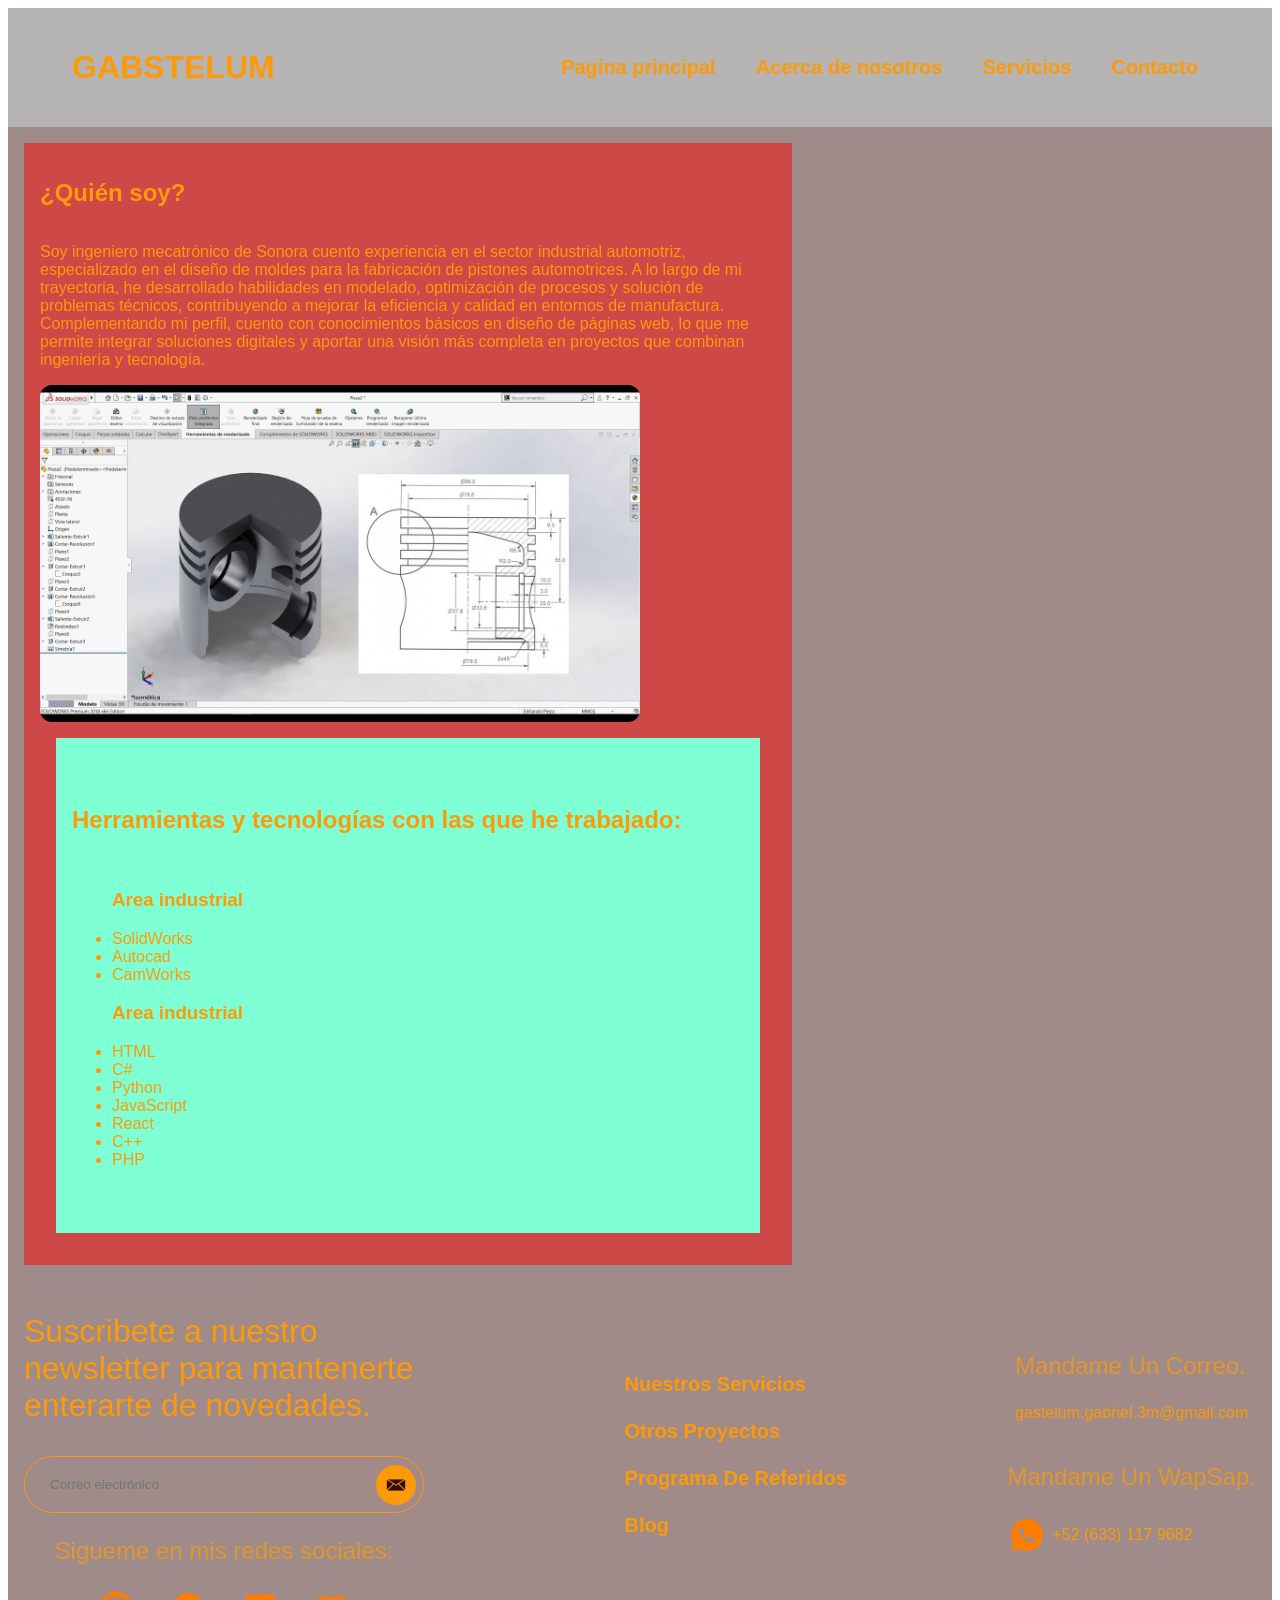
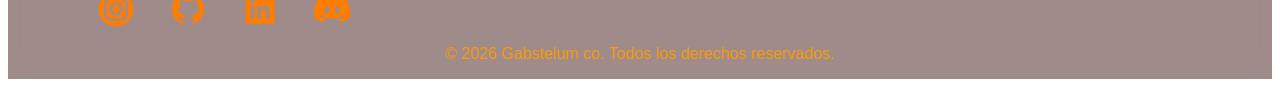
==== about.html @ c490f454 "feat: anexo de pagina de about us y servicios." ====
<!DOCTYPE html>
<html lang="en">

<head>
    <meta charset="UTF-8">
    <meta name="viewport" content="width=device-width, initial-scale=1.0">
    <title>Acerca de Nosotros</title>
    <link rel="stylesheet" href="css/secondstylesheet.css" />
    <link rel="stylesheet" href="https://cdn.jsdelivr.net/npm/swiper@10/swiper-bundle.min.css" />
    <link rel="icon" href="assets/IMG/logo.png" type="image/png">
</head>

<body>
    <header>
        <nav class="navigation">
            <div class="container">
                <a href="second-page.html" class="logo">GABSTELUM</a>
                <button onclick="
                        let contenedor = this.parentElement.querySelector('.link-container');
                        contenedor.classList.toggle('show');
                        document.querySelector('.blur-overlay').classList.toggle('show');
                        contenedor.style.display='flex'
                        " class="menu-toggle">
                    <input type="checkbox" id="toggle-blur" class="hidden-checkbox">
                    <span class="spanBar"></span>
                    <span class="spanBar"></span>
                    <span class="spanBar"></span>
                </button>
                <div class="link-container" id="menuContainer">
                    <ul class="navLinks">
                        <li><a href="index.html" target="_blank" rel="noopener noreferrer">Pagina principal</a></li>
                        <li><a href="about.html" target="_blank" rel="noopener noreferrer">Acerca de nosotros</a></li>
                        <li><a href="services.html" target="_blank" rel="noopener noreferrer">Servicios</a></li>
                        <li><a href="https://www.linkedin.com/in/gabriel-isaac-gastelum-miramontes-a968872b0/"
                                target="_blank" rel="noopener noreferrer">Contacto</a>
                        </li>
                    </ul>
                </div>
            </div>
        </nav>
    </header>

    <div class="subpages-container">
        <div class="subcontainer-1">
            <div class="subcontainer-2">
                <h2>¿Quién soy?</h2>
                <p>Soy ingeniero mecatrónico de Sonora cuento experiencia en el sector industrial automotriz,
                    especializado en el diseño de
                    moldes para la fabricación de pistones automotrices. A lo largo de mi trayectoria, he desarrollado
                    habilidades en modelado, optimización de procesos y solución de problemas técnicos, contribuyendo a
                    mejorar la eficiencia y calidad en entornos de manufactura. Complementando mi perfil, cuento con
                    conocimientos básicos en diseño de páginas web, lo que me permite integrar soluciones digitales y
                    aportar una visión más completa en proyectos que combinan ingeniería y tecnología.</p>
                <img src="assets/IMG/solid.jpg" alt="imagen demostrativa de solidworks">

                <div class="subcontainer-3">
                    <p>
                    <H2>Herramientas y tecnologías con las que he trabajado:</H2>
                    <ul>
                        <h3>Area industrial</h3>
                        <li>SolidWorks</li>
                        <li>Autocad</li>
                        <li>CamWorks</li>
                        <h3>Area industrial</h3>
                        <li>HTML</li>
                        <li>C#</li>
                        <li>Python</li>
                        <li>JavaScript</li>
                        <li>React</li>
                        <li>C++</li>
                        <li>PHP</li>
                    </ul>
                    </p>
                </div>
            </div>
        </div>

        <footer>
            <div class="footer-master">
                <div class="footer-container">
                    <div class="footer-subcontainer">
                        <p class="footer-title">Suscribete a nuestro newsletter para mantenerte enterarte de novedades.
                        </p>
                        <div class="input-container">
                            <input type="email" placeholder="Correo electrónico">
                            <button class="send-button">
                                <img src="./assets/IMG/envelopeico.webp" alt="Enviar">
                            </button>
                        </div>
                        <p class="bottom-text">Sigueme en mis redes sociales:</p>
                        <div class="socials-container">
                            <a href="https://instagram.com/gabstelum" target="_blank" rel="noopener noreferrer"
                                class="socials-button">
                                <img src="./assets/IMG/ig.png" alt="Instagram">
                            </a><a href="https://github.com/gabofencio" target="_blank" rel="noopener noreferrer"
                                class="socials-button">
                                <img src="./assets/IMG/github.png" alt="GitHub">
                            </a></a><a href="https://www.linkedin.com/in/gabriel-isaac-gastelum-miramontes-a968872b0/"
                                target="_blank" rel="noopener noreferrer" class="socials-button">
                                <img src="./assets/IMG/linkedin.png" alt="LinkedIn">
                            </a>
                            <a href="https://discord.gg/2H4VX6vQ" target="_blank" rel="noopener noreferrer"
                                class="socials-button">
                                <img src="./assets/IMG/discord-logo.png" alt="Discord">
                            </a>
                        </div>
                    </div>
                    <div class="footer-subcontainer">
                        <ul class="navLinks">
                            <li><a href="services.html" target="_blank" rel="noopener noreferrer">Nuestros Servicios</a>
                            </li>
                            <li><a href="https://gabofencio.github.io/proyecto-final-3-web-A-modulo-1/" target="_blank"
                                    rel="noopener noreferrer">Otros
                                    Proyectos</a></li>
                            <li><a href="https://edu.devf.la/en/campus/home" target="_blank"
                                    rel="noopener noreferrer">Programa De Referidos</a></li>
                            <li><a href="#4" target="_blank" rel="noopener noreferrer">Blog</a></li>
                        </ul>
                    </div>
                    <div class="footer-subcontainer">
                        <div class="contact-container">
                            <p class="bottom-text">Mandame Un Correo.</p>
                            <a href="mailto:gastelum.gabriel.3m@gmail.com?subject=Hola&body=Quiero%20más%20información"
                                class="footer-data" target="_blank"
                                rel="noopener noreferrer">gastelum.gabriel.3m@gmail.com</a>
                        </div>
                        <span></span>
                        <div class="contact-container">
                            <p class="bottom-text">Mandame Un WapSap.</p>
                            <div class="waxap-social footer-data">
                                <img src="./assets/IMG/whatsapp.png" alt="WhatsApp" class="" id="waxap">
                                <a href="https://wa.me/526331179682?text=Hola%20quiero%20info" target="_blank"
                                    rel="noopener noreferrer">
                                    +52 (633) 117 9682</a>
                            </div>
                        </div>
                    </div>
                </div>
                <p class="copyright">© 2026 <a href="https://github.com/gabofencio" target="_blank"
                        rel="noopener noreferrer">Gabstelum co.</a> Todos los derechos
                    reservados.</p>
            </div>
        </footer>

</body>

</html>
---- css/secondstylesheet.css ----
:root {
    --primary-color: rgb(252, 154, 9);
    --secondary-color: rgb(49, 5, 0);
    --blurry-bg: rgba(49, 5, 0, 0.463);

}

html {
    font-family: 'Segoe UI', Tahoma, Geneva, Verdana, sans-serif;
    font-family: Verdana, Geneva, Tahoma, sans-serif;
    font-family: 'Trebuchet MS', 'Lucida Sans Unicode', 'Lucida Grande', 'Lucida Sans', Arial, sans-serif;
    scroll-behavior: smooth;

}

header {
    width: 100%;
}

body {
    background-image: url(https://w.wallhaven.cc/full/n6/wallhaven-n683ql.jpg);
    background-size: cover;
    background-repeat: no-repeat;
    overflow-x: hidden;

}


*,
*::before,
*::after {
    box-sizing: border-box;
}

header {
    position: sticky;
    z-index: 1000;
    top: 0;
}

a,
a:visited,
a:active {
    color: var(--primary-color);
    text-decoration: none;
}

.navigation {
    display: flex;
    flex-direction: row;
    justify-content: center;
    align-items: center;
    padding: 2rem;
    width: 100%;
    background: rgba(10, 7, 1, 0.301);
    backdrop-filter: blur(40px);

}

.container {
    display: flex;
    align-items: center;
    justify-content: space-between;
    width: 100%;
    padding: 0 2rem;
}

.link-container {
    display: flex;
    flex-direction: row;
    justify-content: center;
    margin-left: auto;
}

.logo {
    font-size: 2rem;
    font-weight: bold;
    text-decoration: none;
    color: var(--primary-color) !important;
    cursor: pointer;
}

.container .navLinks {
    display: flex;
    flex-direction: row;
    justify-content: flex-end;
    gap: 1.25rem;
    list-style: none;
}

.container .navLinks li a {
    color: var(--primary-color);
    text-decoration: none;
    font-size: 1.25rem;
    font-weight: bold;
    padding: 3px 10px;
    border-radius: 10px;
    white-space: nowrap;
    border: 3px transparent;
    transition: all 500ms ease;
}

.container .navLinks li a:hover {
    background: transparent;
    background-color: rgba(49, 5, 0, 0.596);
    border-radius: 30px;
    transition: all 500ms ease-in-out;
}

.menu-toggle {
    background: transparent;
    padding: 1rem;
    cursor: pointer;
    border: none;
    display: none;
    transition: transform 1000ms ease-in-out;
    transform: rotate3d(0, 0, 0, 180deg);
}

.menu-toggle:hover {
    transform: rotate3d(1, 0, 0, 180deg);
}

.menu-toggle:hover .spanBar {
    background-color: var(--secondary-color);
}

.spanBar {
    display: block;
    width: 2rem;
    height: 5px;
    margin: 5px auto;
    background: var(--primary-color);
    transition: all 500ms ease-in-out;
}

.hidden-checkbox {
    display: none;
}

.menu-overlay-blur {
    position: fixed;
    inset: 0;
    background: rgba(10, 7, 1, 0.301);
    backdrop-filter: blur(20px);
    opacity: 0;
    pointer-events: none;
    transition: all 300ms ease-in-out;
    z-index: 900;
}


.goto {
    width: clamp(2rem, 4vw, 5rem);
    height: 40px;
    width: 40px;
    position: fixed;
    bottom: 1%;
    right: 1%;
    transition: all 500ms ease-in-out;

}

.goto:hover {
    animation: bounce 3s infinite;
    transition: all 500ms ease-in-out;
}

@keyframes bounce {

    0%,
    20%,
    50%,
    80%,
    100% {
        transform: translateY(0);

    }

    40% {
        transform: translateY(-3px);
    }

    60% {
        transform: translateY(-5px);
    }
}


/* migracion de photocards */


img {
    -webkit-user-drag: none;
    -moz-user-select: none;
    -ms-user-select: none;
    user-select: none;
}

.header-div {
    text-align: center;
    color: var(--primary-color);
}


.photocard {
    display: flex;
    flex-direction: column;
    justify-content: space-between;
    width: 280px;
    height: 600px;
    position: relative;
    text-align: center;
    box-shadow: 2px 0 10px rgba(0, 0, 0, 0.658);
    border-radius: 12px 0;
    overflow: hidden;
}

.photocard h3 {
    font-weight: bold;
}

.photocard p {
    font-size: medium;
    max-width: 100%;
    word-break: break-word;
}

.design {
    max-height: 500px;
    overflow-y: auto;
    scrollbar-width: none;
    opacity: 1;
    transition: all 1000ms ease-in-out;
    margin-bottom: 1rem;

}

.hidden-div {
    max-height: 0;
    opacity: 0;
}

.photocard img {
    width: 100%;
    height: 180px;
    object-fit: contain;
}

.photocard img:hover {
    opacity: .85;
}

.photocard .buttonShowcase {
    display: block;
    position: relative;
    bottom: .5rem;
    left: 50%;
    transform: translateX(-50%);
    transform-origin: center;
    transition: all 500ms ease-in-out;
}

.framed-picture {
    transition: 1000ms ease-out;
}

.framed-picture:hover {
    transition: 1000ms ease-out;
    max-width: .75;
}

#kurapika {
    color: rgb(4, 0, 248);
    background-color: rgba(255, 196, 1, 0.801);
}

#pKura {
    background-color: rgb(250, 230, 5);
    transition: 1000ms ease-out;
}

#pKura:hover {
    background-color: rgba(111, 96, 245, 0.664);
    transition: 1000ms ease-out;
}

#kurapika .buttonShowcase {
    background-color: rgb(4, 0, 248);
    border-color: rgba(111, 96, 245, 0.664);
    color: rgb(250, 230, 5);

}


#gon {
    background-color: rgba(2, 83, 42, 0.795);
    color: rgb(5, 255, 5);
}

#pGon {
    background-color: rgba(0, 43, 0, 0.904);
    transition: 1000ms ease-out;
}

#pGon:hover {
    background-color: rgba(12, 136, 0, 0.849);
    transition: 1000ms ease-out;
}

#gon .buttonShowcase {
    background-color: rgba(12, 136, 0, 0.849);
    border-color: rgb(5, 255, 5);
    color: rgb(5, 248, 126);
}

#killua {
    color: rgb(155, 252, 255);
    background-color: rgba(15, 0, 99, 0.74);
}

#pKillua {
    background-color: rgba(14, 25, 31, 0.582);
    transition: 1000ms ease-out;
}

#pKillua:hover {
    background-color: rgba(9, 206, 255, 0.822);
    transition: 1000ms ease-out;
}

#killua .buttonShowcase {
    background-color: rgba(9, 206, 255, 0.822);
    border-color: rgb(155, 252, 255);
    color: rgba(15, 0, 99, 0.911);
}

#leorio {
    color: rgb(78, 221, 209);
    background-color: rgba(1, 92, 134, 0.753);
}

#pLeorio {
    background-color: rgba(46, 120, 160, 0.582);
    transition: 1000ms ease-out;

}

#pLeorio:hover {
    background-color: rgba(19, 66, 31, 0.822);
    transition: 1000ms ease-out;
}

#leorio .buttonShowcase {
    background-color: rgba(19, 66, 31, 0.822);
    border-color: rgba(46, 120, 160, 0.582);
    color: rgb(78, 221, 209);
}

.photoShape {
    border-radius: 50% 50% 50% 50% / 60% 60% 40% 40%;
}

.buttonShowcase {
    display: block;
    border-width: 2px;
    text-align: center;
    border-radius: 1rem;
    margin: 1rem 0;
    transition: 500ms ease-out;
    border-color: rgb(255, 0, 0);
}

.buttonShowcase:hover {
    transform: translateX(-50%) scale(1.1);
    transform-origin: center;
}

/* CookiesStart */
.overlay {
    position: fixed;
    background: rgba(255, 124, 1, 0.171);
    z-index: 1000;
    inset: 0;
}


.overlay.active {
    display: block;
}

.cookies {
    display: flex;
    flex-direction: column;
    justify-content: center;
    align-items: center;
    text-align: center;
    position: fixed;
    bottom: 5px;
    left: 50%;
    height: auto;
    width: 100vw;
    transform: translate(-50%, 0%);
    background-color: rgba(105, 70, 5, 0.74);
    color: rgb(248, 187, 108);
    padding: 1rem;
    z-index: 1000;
    border-radius: 10px;
    box-shadow: 0 0 15px rgba(0, 0, 0, 0.5);
    overflow: hidden;
}

.cookies-button-container {
    display: flex;
    flex-direction: row;
    justify-content: center;
    align-items: center;

}

.cookies-button {
    background-color: var(--primary-color);
    color: var(--secondary-color);
    margin: 0 1rem 0 1rem;
    width: 100px;
    height: 50px;
    border: none;
    border-radius: 15px;
    cursor: pointer;
    transition: all 500ms ease-in-out;
    box-shadow: 0 0 15px rgba(0, 0, 0, 0.5);
}

.cookies-button:hover {
    color: var(--primary-color);
    background-color: var(--secondary-color);
    transform: scale(1.1);
    box-shadow: 0 0 10px rgba(255, 217, 0, 0.5);
}

.cookies a {
    text-decoration: none;
    color: rgb(248, 187, 108);
    margin-top: 1rem;
    transition: 300ms ease-in-out;
}

.cookies a:hover {
    transform: scale(1.2);
}

#cookiesConfig {
    position: relative;
    overflow: hidden;
    transition: all 500ms ease-in-out
}

.cookies-content {
    display: flex;
    max-height: 0;
    overflow: hidden;
    opacity: 0;
    border: none;
    border-radius: 15px;
    transition: all 500ms ease-in-out;
    background-color: rgba(99, 61, 5, 0.900);
}

.cookies-content:not(.collapsed) {
    display: flex;
    justify-content: space-between;
    max-height: 700px;
    opacity: 1;
    border: 1px solid rgb(255, 153, 0);
    margin: 0 0 1rem 0;
    box-shadow: 0 0 10px rgba(252, 154, 9, 0.5);
    padding: 0 5px 1rem 5px;
}

.toggle-cookies {
    display: flex;
    flex-direction: column;
    margin-left: 1rem;
    justify-content: flex-end;
    text-align: center;
    justify-content: center;
}

.switch {
    display: inline-block;
    width: 50px;
    height: 25px;
    background: var(--secondary-color);
    border-radius: 25px;
    position: relative;
    cursor: pointer;
    transition: all 500ms ease-in-out;
}

.switch input {
    display: none;
}

.slider {
    position: absolute;
    top: 2px;
    left: 2px;
    width: 20px;
    height: 20px;
    background: rgb(143, 87, 4);
    border-radius: 50%;
    transition: all 500ms ease-in-out;
}

/* activo */
.switch input:checked+.slider {
    left: 28px;
    background: var(--primary-color);
}

/* cookiesend */


/* footer */
.footer-master {
    display: flex;
    flex-direction: column;
    width: 100%;
    background: transparent;
    backdrop-filter: blur(10px);
    color: var(--primary-color);
}

.copyright {
    text-align: center;
    margin-top: 1rem;
}

.footer-container {
    display: flex;
    flex-direction: row;
    align-items: center;
    justify-content: space-between;
}

.footer-container a {
    text-decoration: none;
}

.footer-subcontainer {
    display: flex;
    flex-direction: column;
    margin: 0 1rem 0 1rem;
    justify-content: center;
    align-items: center;
}

/* footer navigation */

.footer-subcontainer .navLinks {
    display: flex;
    flex-direction: column;
    justify-content: flex-end;
    gap: 1.5rem;
    list-style: none;
}

.footer-subcontainer .navLinks li a {
    color: var(--primary-color);
    text-decoration: none;
    font-size: 1.25rem;
    font-weight: bold;
    padding: 3px 10px;
    border-radius: 10px;
    white-space: nowrap;
    transition: all 500ms ease;
}

.footer-subcontainer .navLinks li a:hover {
    color: var(--secondary-color);
    background-color: var(--primary-color);
    border: none;
}

.footer-subcontainer .navLinks li,
.container .navLinks li,
.cookies-button {
    transform: rotate3d(0, 0, 0, 0);
    transition: all 500ms ease;
}

.footer-subcontainer .navLinks li:hover,
.container .navLinks li:hover,
.cookies-button:hover {
    transform: rotate3d(1, 0, 0, 360deg);
}

/* Input de newsletter*/

.input-container {
    position: relative;
    width: 400px;
}

.input-container input {
    width: 100%;
    padding: 20px 50px 20px 25px;
    border-radius: 50px;
    border: 1px solid var(--primary-color);
    color: var(--primary-color);
    background: transparent;
    backdrop-filter: blur(20px);
}

.input-container input:focus,
.send-button:hover,
.footer-subcontainer .navLinks li a:hover,
.container .navLinks li a:hover {
    outline: none;
    box-shadow: 0 0 10px rgba(252, 154, 9, 0.5);

}

.send-button {
    display: flex;
    align-items: center;
    justify-content: center;
    position: absolute;
    right: 8px;
    top: 50%;
    transform: translateY(-50%);
    width: 40px;
    height: 40px;
    border-radius: 50%;
    border: none;
    background-color: var(--primary-color);
    cursor: pointer;
    transition: all 500ms ease-in-out;
}

.send-button:hover {
    background-color: var(--secondary-color);
    transform: translateY(-50%) scale(1.1);
    transition: all 500ms ease-in-out;
}

.send-button:hover img {
    filter: brightness(1) contrast(1);
}

.send-button img {
    width: 20px;
    height: 20px;
    transition: all 500ms ease-in-out;
    filter: brightness(0.3) contrast(1.5);
}

.contact-container {
    padding-bottom: 1rem;
    border-bottom: 1px solid rgba(252, 155, 9, 0.125);
}

.footer-title {
    font-weight: 500;
    color: var(--primary-color);
    font-size: 2rem;
    width: 400px;
}

.bottom-text {
    font-weight: 300;
    color: rgba(252, 155, 9, 0.712);
    font-size: 1.5rem;

}

.footer-data a {
    color: var(--primary-color);
    text-decoration: none;
}

.footer-data,
#policy {
    text-decoration: none;
    background: linear-gradient(to right, rgb(255, 120, 0), var(--primary-color)),
        linear-gradient(to right, #ff4d00, var(--primary-color), var(--secondary-color));
    background-size: 0% 0.15em, 0 0.15em;
    background-position: 100% 100%, 0 100%;
    background-repeat: no-repeat;
    padding-bottom: 10px;
    transition: all 1000ms ease-in-out;
}

.footer-data:hover,
.footer-data:focus,
#policy:hover,
#policy:focus {
    background-size: 100% 0.2em, 100% 0.2em;
}

.socials-container {
    display: flex;
    flex-direction: row;
    justify-content: space-between;
    align-items: center;
    padding: 0 1rem 0 1rem;
    background: transparent;

}

.socials-button {
    border-radius: 50% 50%;
    width: 40px;
    height: 40px;
    margin: 0 1rem 0 1rem;
    transition: all 1000ms ease-in-out;
}

.socials-button:hover {
    transform: scale(1.2);
    background-color: var(--primary-color);
    box-shadow: 0 0 10px rgba(252, 154, 9, 0.5);
}

.socials-button:hover img {
    filter: brightness(.2) contrast(1.5);
}

.socials-button img {
    display: block;
    width: inherit;
    height: inherit;
    filter: brightness(1) contrast(1.5);
    transition: all 500ms ease-in-out;
}

.waxap-social {
    display: flex;
    flex-direction: row;
    align-items: center;
    gap: 5px;
}

#waxap {
    width: 40px;
    height: 40px;
    filter: brightness(1) contrast(1.5);
    transition: all 500ms ease-in-out;
}

#waxap:hover,
#waxap:focus {
    filter: brightness(1.1) contrast(1.5);
}

.footer-master a {
    text-decoration: none;
}

/* footerend */

.inner-container {
    display: flex;
    flex-direction: row;
    border-radius: 12px;
    justify-content: space-between;
    max-width: 900px;
    width: 100%;
    justify-content: center;
    margin: 3rem;
}

.carousel {
    border-radius: 12px !important;
    position: relative;
    max-width: 100%;
    background-color: var(--blurry-bg);
    display: flex !important;
    flex-direction: column;
    justify-content: space-between;
    align-items: center;
}

/* Responsivity */
@media (max-width: 600px) {


    .carousel-track {
        background-color: transparent;

    }

    .photocard {
        width: 100%;
        max-width: 300px;
        height: 50%;
        border: 1px solid #210a018d;
        border-radius: 12px;
        box-shadow: none;
        margin: 10px !important;
        box-shadow: 0 8px 20px rgba(0, 0, 0, 0.292);
    }


    .inner-container {
        width: fit-content;
        height: 400px;
        flex-direction: column;
        width: 100%;
        height: auto;
        flex-direction: column;
        align-items: center;
        background: none !important;
        box-shadow: none !important;
        margin: 0 auto;
    }

    .new-wea {
        display: none !important;
    }

    /* Navbar Mobile */


    .navigation {
        position: relative;
        z-index: 1000;
        backdrop-filter: blur(20px);
        background: rgba(10, 7, 1, 0.301);
        box-shadow: -5px 0 10px -2px rgba(0, 0, 0, 0.3);
    }

    .link-container {
        z-index: 1000;
        display: none;
        flex-direction: column;
        align-items: flex-start;
        position: fixed;
        top: 6.3rem;
        right: 0;
        height: 100vh;
        width: 200px;
        padding: 5rem 1.5rem;
        gap: 1.5rem !important;
        backdrop-filter: blur(20px);
        background: rgba(10, 7, 1, 0.301);
        transform: translateX(100%);
        opacity: 0;
        box-shadow: -5px 0 10px -2px rgba(0, 0, 0, 0.3);
        transition: all 1500ms;

    }

    .link-container.show {
        opacity: 1;
        transform: translateX(0);
    }


    .container .navLinks {
        flex-direction: column;
        position: absolute;
        top: 0;
        right: 0;
    }

    .menu-toggle {
        display: block;
        position: fixed;
        right: 1rem;
    }

    .blur-overlay {
        position: fixed;
        inset: 0;
        background: rgba(31, 23, 11, 0.3);
        backdrop-filter: blur(2px);
        opacity: 0;
        pointer-events: none;
        transition: opacity 1000ms ease;
        z-index: 913;
    }

    .blur-overlay.show {
        opacity: 1;
        pointer-events: auto;
    }

    /* content mobile */

    .card-button-container {
        display: flex;
        justify-content: center !important;
        align-items: center;
        width: 2rem;
        height: 2rem;
        width: auto;
        margin-top: 1rem;

    }

    .card-button-container .buttonShowcase {
        display: block;
        position: relative;
        bottom: 5px;
        left: 0;
        transform: translateX(0%);
        z-index: 12;
    }

    .photocard .design {
        position: absolute;
        top: 0;
        left: 0;
        bottom: 4rem;
        width: 100%;
        height: 500px;
        max-height: calc(100% - 4rem);
        background-color: rgba(46, 45, 45, 0.375);
        display: flex;
        flex-direction: column;
        overflow-y: auto;
        max-height: 100%;
        opacity: 0;
        pointer-events: none;
        transition: all 1000ms ease-in-out;
        z-index: 10;
        border-radius: 12px 12px 0 0;

    }

    .photocard .design:not(.hidden-div) {
        opacity: 1;
        pointer-events: auto;
        backdrop-filter: blur(15px);
        max-height: calc(100% - 3rem);
    }


    /* cartas con grid */
    .justified-holder {
        display: none !important;
        margin: 1rem;
        display: grid;
        grid-template-columns: repeat(auto-fit, minmax(250px, 280px));
        justify-content: center;
        gap: 2rem;
        background-color: rgba(245, 222, 179, 0.26);
        text-align: center;
        color: rgb(255, 166, 0);
        padding: 3rem;
    }

    /* footer mobile */

    footer {
        text-align: center !important;
    }

    .goto {
        bottom: 1%;
        left: 1%;
    }

    .footer-container {
        flex-direction: column;
    }

    .footer-subcontainer {
        border-bottom: 1px solid rgba(252, 155, 9, 0.125);
        padding-bottom: 10px;
    }

    /* cookies */
    .cookies {
        background-color: rgba(105, 70, 5, 0.90);
        font-size: 1.1rem;
        transform: translateX(-50%);
    }
}





.carousel-track {
    display: flex;
    overflow-x: auto;
    scroll-behavior: smooth;
    scroll-snap-type: x mandatory;
    scrollbar-width: none;


}

.row-carousel {
    display: flex;
    flex-direction: row;

}

.carousel-track::-webkit-scrollbar {
    display: none;
}

.carousel-slide {
    min-width: 100%;
    scroll-snap-align: center;
    position: relative;
    display: flex;
    justify-content: center;
    align-items: center;

    -webkit-user-select: none;
    /* Safari */
    -ms-user-select: none;
    /* IE 10 and IE 11 */
    user-select: none;
    /* Standard syntax */
}

.carousel-slide .photocard {
    margin-right: 2rem;
}

.nav-carousel {
    position: absolute;
    top: 50%;
    transform: translateY(70%);
    background-color: rgba(49, 5, 0, 0.445);
    color: var(--primary-color);
    border: none;
    font-size: 2rem;
    padding: 5px;
    cursor: pointer;
    border-radius: 45%;
    z-index: 100;
    margin-right: 1rem;
    margin-left: 1rem;
    transition: all 1000ms ease-in-out;
}

.nav-carousel:hover {
    background-color: var(--primary-color);
    color: var(--secondary-color);
}

.prev {
    left: 10px;
}

.next {
    right: 10px;
}

.dots button {
    width: 10px;
    height: 10px;
    border-radius: 50%;
    background-color: var(--secondary-color);
    border: none;
    margin: 5px;
    cursor: pointer;
}

.dots button.active {
    background-color: var(--primary-color);
}

/* Responsive */

.new-wea {
    display: flex;
    flex-direction: column;
    flex: 1;
    overflow: hidden;
    border-radius: 2rem;
}

iframe {
    width: 95%;
}



/* debugger */
/* * {
    border: 2px solid red;
} */
/* paginas secundarias */
.subpages-container {
    display: flex;
    flex-direction: column;
    background-color: var(--blurry-bg);
    color: var(--primary-color);
}

.subcontainer-1 {
    display: flex;
    flex-direction: row;
}

.subcontainer-2 {
    display: flex;
    flex-direction: column;
    width: 768px;
    padding: 1rem;
    margin:1rem;
    background-color: rgba(255, 0, 0, 0.486);
}
.subcontainer-3{
    display: flex;
    flex-direction: column;
    background-color: aquamarine;
     padding: 1rem;
    margin:1rem;
}
.subcontainer-2 img{
    width: 600px;
    border-radius:12px;
}
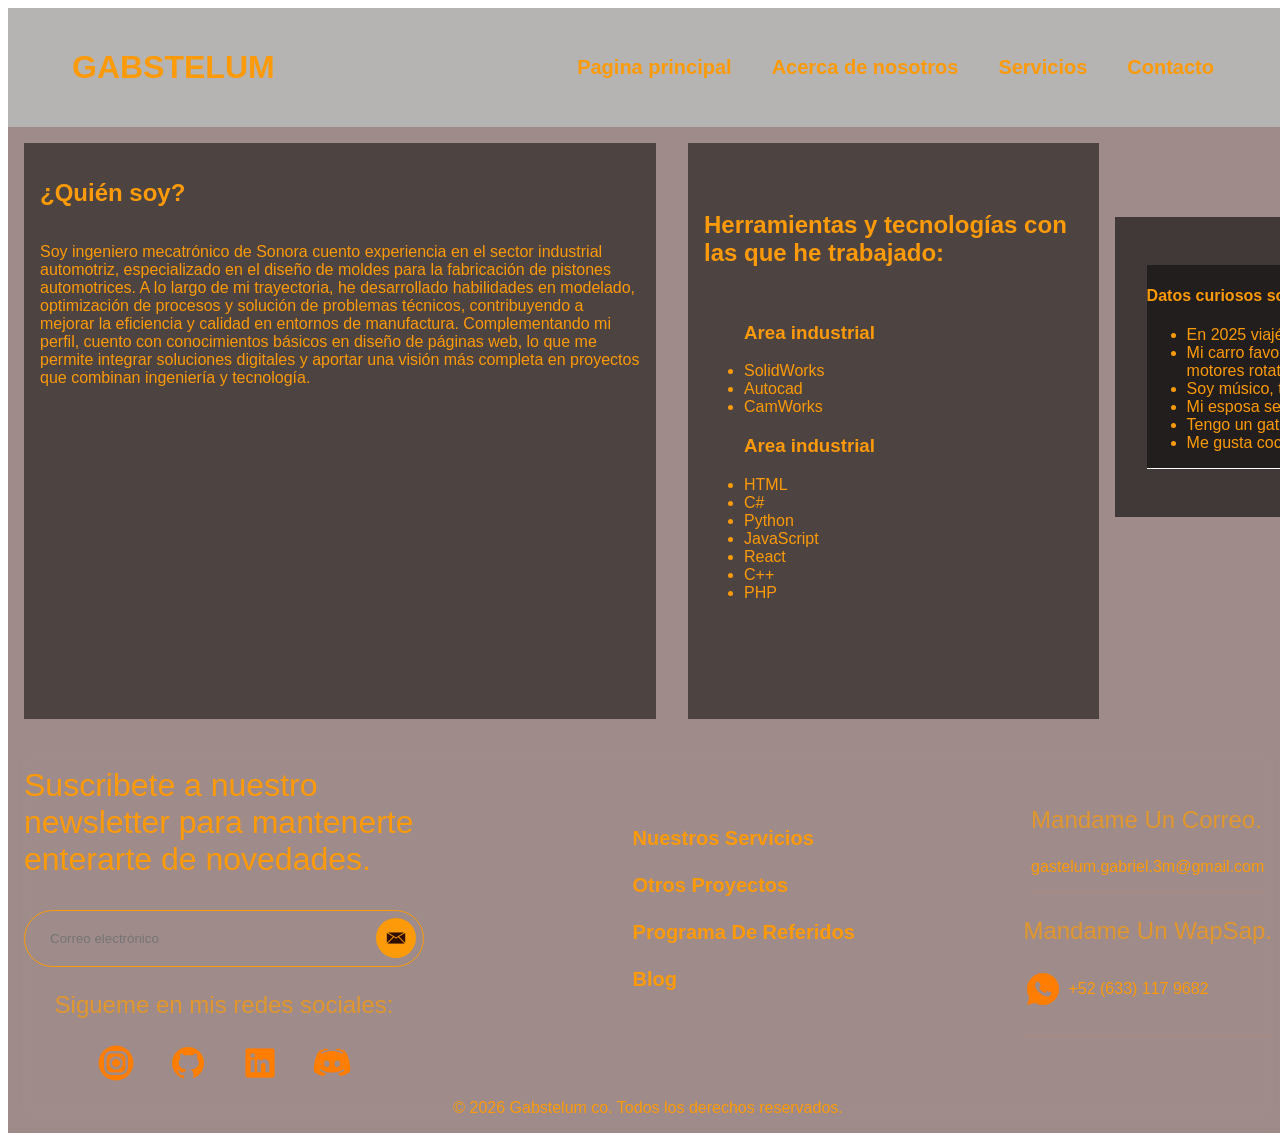
==== commit 340abb1a: "Feat: información en About.html, así como cambio en background de paginas." ====
--- a/about.html
+++ b/about.html
@@ -11,6 +11,7 @@
 </head>
 
 <body>
+    <video src="assets/VID/stgo.mp4" autoplay muted loop class="tiling"></video>
     <header>
         <nav class="navigation">
             <div class="container">
@@ -51,28 +52,45 @@
                     mejorar la eficiencia y calidad en entornos de manufactura. Complementando mi perfil, cuento con
                     conocimientos básicos en diseño de páginas web, lo que me permite integrar soluciones digitales y
                     aportar una visión más completa en proyectos que combinan ingeniería y tecnología.</p>
-                <img src="assets/IMG/solid.jpg" alt="imagen demostrativa de solidworks">
+                <video src="assets/VID/solid.mp4" alt="video de medidas" autoplay muted loop class="videos">
+            </div>
 
-                <div class="subcontainer-3">
-                    <p>
-                    <H2>Herramientas y tecnologías con las que he trabajado:</H2>
-                    <ul>
-                        <h3>Area industrial</h3>
-                        <li>SolidWorks</li>
-                        <li>Autocad</li>
-                        <li>CamWorks</li>
-                        <h3>Area industrial</h3>
-                        <li>HTML</li>
-                        <li>C#</li>
-                        <li>Python</li>
-                        <li>JavaScript</li>
-                        <li>React</li>
-                        <li>C++</li>
-                        <li>PHP</li>
-                    </ul>
-                    </p>
+            <div class="subcontainer-2">
+                <p>
+                <H2>Herramientas y tecnologías con las que he trabajado:</H2>
+                <ul>
+                    <h3>Area industrial</h3>
+                    <li>SolidWorks</li>
+                    <li>Autocad</li>
+                    <li>CamWorks</li>
+                    <h3>Area industrial</h3>
+                    <li>HTML</li>
+                    <li>C#</li>
+                    <li>Python</li>
+                    <li>JavaScript</li>
+                    <li>React</li>
+                    <li>C++</li>
+                    <li>PHP</li>
+                </ul>
+                </p>
+            </div>
+            <div class="subcontainer-4">
+                <div class="over-container bottom-text-jr">
+                    <div class="tt">
+                        <h4>Datos curiosos sobre mi:</h4>
+                        <ul>
+                            <li>En 2025 viajé a Chile.</li>
+                            <li>Mi carro favorito es el Mazda Rx-8, encuentro fascinantes los motores rotativos </li>
+                            <li>Soy músico, tocó bajo, guitarra y piano</li>
+                            <li>Mi esposa se llama Martina</li>
+                            <li>Tengo un gato que se llama Thorfinn</li>
+                            <li>Me gusta cocinar</li>
+                        </ul>
+                    </div>
                 </div>
+                <video src="assets/VID/engine.mp4" alt="video de medidas" autoplay muted loop class="videos">
             </div>
+
         </div>
 
         <footer>
--- a/css/secondstylesheet.css
+++ b/css/secondstylesheet.css
@@ -22,10 +22,20 @@
     background-size: cover;
     background-repeat: no-repeat;
     overflow-x: hidden;
-
-}
-
-
+    width: 100%;
+
+}
+.tiling{
+    position: fixed;
+    top: 0;
+    left: 0;
+
+    width: 100vw!important;  
+    height: 100vh;
+
+    object-fit: cover;
+    z-index: -1;
+}
 *,
 *::before,
 *::after {
@@ -36,6 +46,7 @@
     position: sticky;
     z-index: 1000;
     top: 0;
+    
 }
 
 a,
@@ -783,6 +794,16 @@
 
 /* Responsivity */
 @media (max-width: 600px) {
+.subcontainer-1 {
+    display: flex;
+    flex-direction: column;
+    max-width: 100%;
+    flex-wrap: wrap;
+    width: 500px;
+    margin-bottom: 1rem;
+
+}
+
 
 
     .carousel-track {
@@ -1098,24 +1119,68 @@
 .subcontainer-1 {
     display: flex;
     flex-direction: row;
+    max-width: 100%;
+    overflow: hidden;
 }
 
 .subcontainer-2 {
     display: flex;
     flex-direction: column;
+    max-height: 800px;
+    max-width: fit-content;
+    flex-wrap: wrap;
     width: 768px;
     padding: 1rem;
     margin:1rem;
-    background-color: rgba(255, 0, 0, 0.486);
+    background-color: rgba(7, 4, 0, 0.534);
+    flex: 0 0 calc(33.33% - 1rem);
 }
 .subcontainer-3{
     display: flex;
     flex-direction: column;
-    background-color: aquamarine;
-     padding: 1rem;
-    margin:1rem;
+    background-color: inherit;
+    padding: 1rem;
+    margin:2rem;
 }
 .subcontainer-2 img{
+    width: 100%;
+    max-width: 600px;
+    border-radius:12px;
+    align-self: center;
+}
+
+.over-container{
+    position: absolute;
+    top: 0;
+    left: 0;
+    width: 100%;
+    height: 100%;
+    background-color: #00000098;
+    z-index: 1;
+    display: flex;
+    align-items: center;
+    justify-content: center;
+    flex-direction: column;
+    
+}
+.subcontainer-4{
+    display: flex;
+    justify-content: center;
+    height: fit-content;
+    position: relative;
+    align-items: center;
+    top:10vh;
+
+}
+.videos{
     width: 600px;
-    border-radius:12px;
-}+}
+.bottom-text-jr{
+    padding: 2rem;
+    color: var(--primary-color);
+}
+.tt{
+    background-color: rgba(0, 0, 0, 0.479);
+    border-bottom: 1px solid white;
+}
+
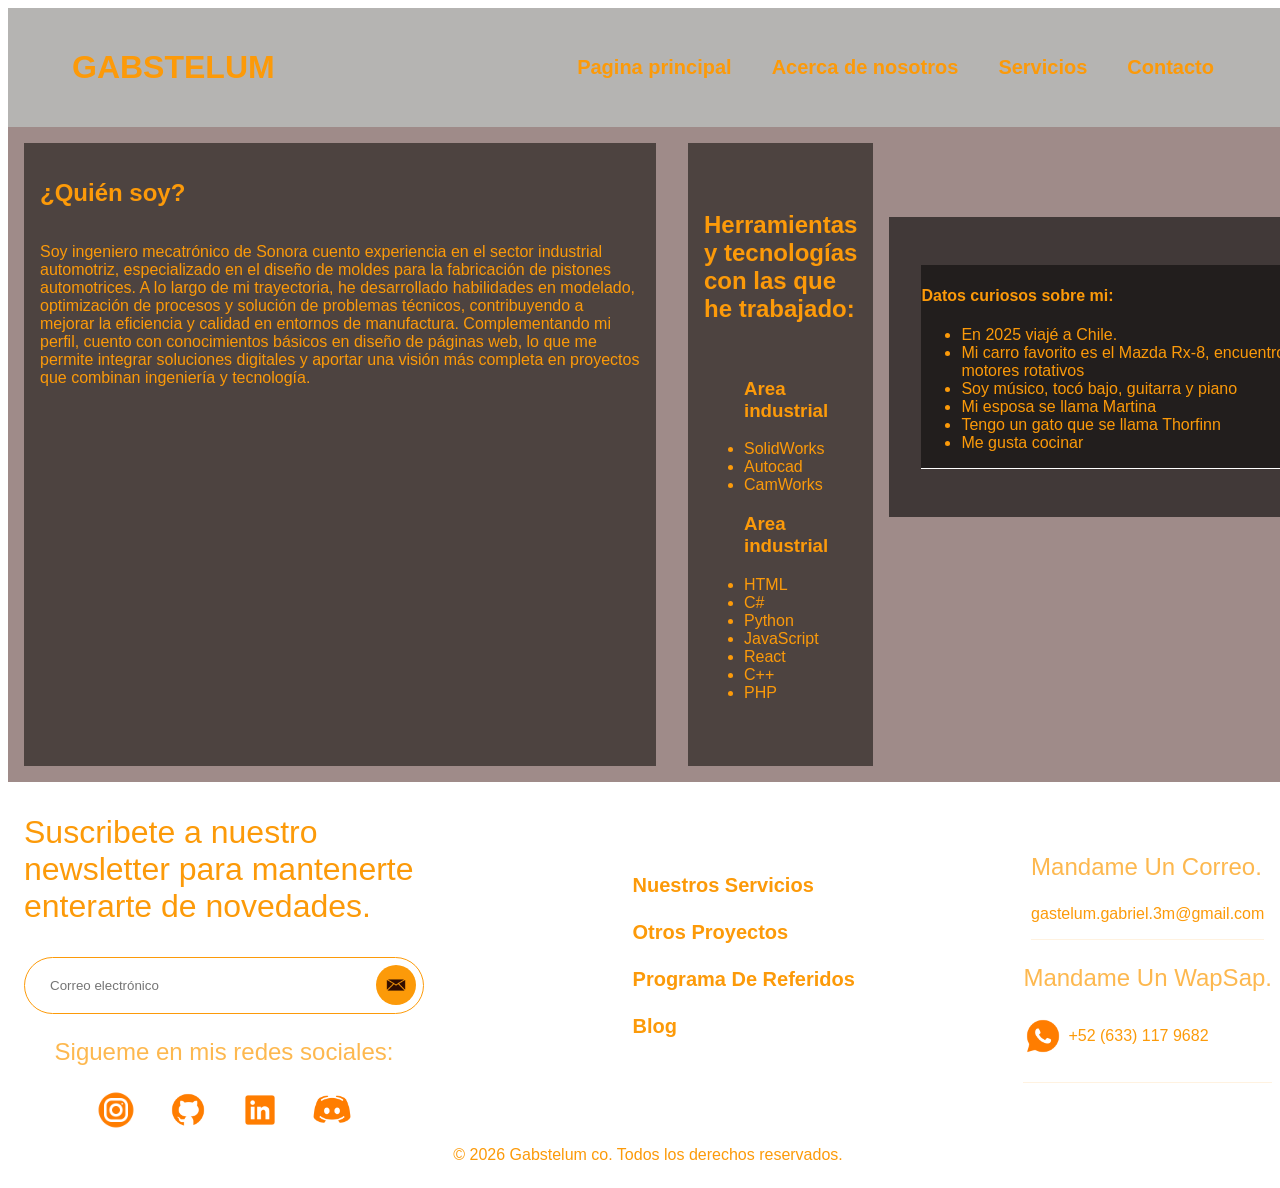
==== commit aa5165a3: "Feat: responsividad en contenido de about" ====
--- a/about.html
+++ b/about.html
@@ -40,6 +40,7 @@
             </div>
         </nav>
     </header>
+    <div class="blur-overlay"></div>
 
     <div class="subpages-container">
         <div class="subcontainer-1">
@@ -52,9 +53,9 @@
                     mejorar la eficiencia y calidad en entornos de manufactura. Complementando mi perfil, cuento con
                     conocimientos básicos en diseño de páginas web, lo que me permite integrar soluciones digitales y
                     aportar una visión más completa en proyectos que combinan ingeniería y tecnología.</p>
-                <video src="assets/VID/solid.mp4" alt="video de medidas" autoplay muted loop class="videos">
+                <video src="assets/VID/solid.mp4" alt="video de medidas" autoplay muted loop class="videos"
+                    id="vernier">
             </div>
-
             <div class="subcontainer-2">
                 <p>
                 <H2>Herramientas y tecnologías con las que he trabajado:</H2>
@@ -92,73 +93,73 @@
             </div>
 
         </div>
-
-        <footer>
-            <div class="footer-master">
-                <div class="footer-container">
-                    <div class="footer-subcontainer">
-                        <p class="footer-title">Suscribete a nuestro newsletter para mantenerte enterarte de novedades.
-                        </p>
-                        <div class="input-container">
-                            <input type="email" placeholder="Correo electrónico">
-                            <button class="send-button">
-                                <img src="./assets/IMG/envelopeico.webp" alt="Enviar">
-                            </button>
-                        </div>
-                        <p class="bottom-text">Sigueme en mis redes sociales:</p>
-                        <div class="socials-container">
-                            <a href="https://instagram.com/gabstelum" target="_blank" rel="noopener noreferrer"
-                                class="socials-button">
-                                <img src="./assets/IMG/ig.png" alt="Instagram">
-                            </a><a href="https://github.com/gabofencio" target="_blank" rel="noopener noreferrer"
-                                class="socials-button">
-                                <img src="./assets/IMG/github.png" alt="GitHub">
-                            </a></a><a href="https://www.linkedin.com/in/gabriel-isaac-gastelum-miramontes-a968872b0/"
-                                target="_blank" rel="noopener noreferrer" class="socials-button">
-                                <img src="./assets/IMG/linkedin.png" alt="LinkedIn">
-                            </a>
-                            <a href="https://discord.gg/2H4VX6vQ" target="_blank" rel="noopener noreferrer"
-                                class="socials-button">
-                                <img src="./assets/IMG/discord-logo.png" alt="Discord">
-                            </a>
-                        </div>
+    </div>
+    <footer>
+        <div class="footer-master">
+            <div class="footer-container">
+                <div class="footer-subcontainer">
+                    <p class="footer-title">Suscribete a nuestro newsletter para mantenerte enterarte de novedades.
+                    </p>
+                    <div class="input-container">
+                        <input type="email" placeholder="Correo electrónico">
+                        <button class="send-button">
+                            <img src="./assets/IMG/envelopeico.webp" alt="Enviar">
+                        </button>
                     </div>
-                    <div class="footer-subcontainer">
-                        <ul class="navLinks">
-                            <li><a href="services.html" target="_blank" rel="noopener noreferrer">Nuestros Servicios</a>
-                            </li>
-                            <li><a href="https://gabofencio.github.io/proyecto-final-3-web-A-modulo-1/" target="_blank"
-                                    rel="noopener noreferrer">Otros
-                                    Proyectos</a></li>
-                            <li><a href="https://edu.devf.la/en/campus/home" target="_blank"
-                                    rel="noopener noreferrer">Programa De Referidos</a></li>
-                            <li><a href="#4" target="_blank" rel="noopener noreferrer">Blog</a></li>
-                        </ul>
+                    <p class="bottom-text">Sigueme en mis redes sociales:</p>
+                    <div class="socials-container">
+                        <a href="https://instagram.com/gabstelum" target="_blank" rel="noopener noreferrer"
+                            class="socials-button">
+                            <img src="./assets/IMG/ig.png" alt="Instagram">
+                        </a><a href="https://github.com/gabofencio" target="_blank" rel="noopener noreferrer"
+                            class="socials-button">
+                            <img src="./assets/IMG/github.png" alt="GitHub">
+                        </a></a><a href="https://www.linkedin.com/in/gabriel-isaac-gastelum-miramontes-a968872b0/"
+                            target="_blank" rel="noopener noreferrer" class="socials-button">
+                            <img src="./assets/IMG/linkedin.png" alt="LinkedIn">
+                        </a>
+                        <a href="https://discord.gg/2H4VX6vQ" target="_blank" rel="noopener noreferrer"
+                            class="socials-button">
+                            <img src="./assets/IMG/discord-logo.png" alt="Discord">
+                        </a>
                     </div>
-                    <div class="footer-subcontainer">
-                        <div class="contact-container">
-                            <p class="bottom-text">Mandame Un Correo.</p>
-                            <a href="mailto:gastelum.gabriel.3m@gmail.com?subject=Hola&body=Quiero%20más%20información"
-                                class="footer-data" target="_blank"
-                                rel="noopener noreferrer">gastelum.gabriel.3m@gmail.com</a>
-                        </div>
-                        <span></span>
-                        <div class="contact-container">
-                            <p class="bottom-text">Mandame Un WapSap.</p>
-                            <div class="waxap-social footer-data">
-                                <img src="./assets/IMG/whatsapp.png" alt="WhatsApp" class="" id="waxap">
-                                <a href="https://wa.me/526331179682?text=Hola%20quiero%20info" target="_blank"
-                                    rel="noopener noreferrer">
-                                    +52 (633) 117 9682</a>
-                            </div>
+                </div>
+                <div class="footer-subcontainer">
+                    <ul class="navLinks">
+                        <li><a href="services.html" target="_blank" rel="noopener noreferrer">Nuestros Servicios</a>
+                        </li>
+                        <li><a href="https://gabofencio.github.io/proyecto-final-3-web-A-modulo-1/" target="_blank"
+                                rel="noopener noreferrer">Otros
+                                Proyectos</a></li>
+                        <li><a href="https://edu.devf.la/en/campus/home" target="_blank"
+                                rel="noopener noreferrer">Programa De Referidos</a></li>
+                        <li><a href="#4" target="_blank" rel="noopener noreferrer">Blog</a></li>
+                    </ul>
+                </div>
+                <div class="footer-subcontainer">
+                    <div class="contact-container">
+                        <p class="bottom-text">Mandame Un Correo.</p>
+                        <a href="mailto:gastelum.gabriel.3m@gmail.com?subject=Hola&body=Quiero%20más%20información"
+                            class="footer-data" target="_blank"
+                            rel="noopener noreferrer">gastelum.gabriel.3m@gmail.com</a>
+                    </div>
+                    <span></span>
+                    <div class="contact-container">
+                        <p class="bottom-text">Mandame Un WapSap.</p>
+                        <div class="waxap-social footer-data">
+                            <img src="./assets/IMG/whatsapp.png" alt="WhatsApp" class="" id="waxap">
+                            <a href="https://wa.me/526331179682?text=Hola%20quiero%20info" target="_blank"
+                                rel="noopener noreferrer">
+                                +52 (633) 117 9682</a>
                         </div>
                     </div>
                 </div>
-                <p class="copyright">© 2026 <a href="https://github.com/gabofencio" target="_blank"
-                        rel="noopener noreferrer">Gabstelum co.</a> Todos los derechos
-                    reservados.</p>
             </div>
-        </footer>
+            <p class="copyright">© 2026 <a href="https://github.com/gabofencio" target="_blank"
+                    rel="noopener noreferrer">Gabstelum co.</a> Todos los derechos
+                reservados.</p>
+        </div>
+    </footer>
 
 </body>
 
--- a/css/secondstylesheet.css
+++ b/css/secondstylesheet.css
@@ -793,17 +793,261 @@
 }
 
 /* Responsivity */
+
+
+
+
+
+.carousel-track {
+    display: flex;
+    overflow-x: auto;
+    scroll-behavior: smooth;
+    scroll-snap-type: x mandatory;
+    scrollbar-width: none;
+
+
+}
+
+.row-carousel {
+    display: flex;
+    flex-direction: row;
+
+}
+
+.carousel-track::-webkit-scrollbar {
+    display: none;
+}
+
+.carousel-slide {
+    min-width: 100%;
+    scroll-snap-align: center;
+    position: relative;
+    display: flex;
+    justify-content: center;
+    align-items: center;
+
+    -webkit-user-select: none;
+    /* Safari */
+    -ms-user-select: none;
+    /* IE 10 and IE 11 */
+    user-select: none;
+    /* Standard syntax */
+}
+
+.carousel-slide .photocard {
+    margin-right: 2rem;
+}
+
+.nav-carousel {
+    position: absolute;
+    top: 50%;
+    transform: translateY(70%);
+    background-color: rgba(49, 5, 0, 0.445);
+    color: var(--primary-color);
+    border: none;
+    font-size: 2rem;
+    padding: 5px;
+    cursor: pointer;
+    border-radius: 45%;
+    z-index: 100;
+    margin-right: 1rem;
+    margin-left: 1rem;
+    transition: all 1000ms ease-in-out;
+}
+
+.nav-carousel:hover {
+    background-color: var(--primary-color);
+    color: var(--secondary-color);
+}
+
+.prev {
+    left: 10px;
+}
+
+.next {
+    right: 10px;
+}
+
+.dots button {
+    width: 10px;
+    height: 10px;
+    border-radius: 50%;
+    background-color: var(--secondary-color);
+    border: none;
+    margin: 5px;
+    cursor: pointer;
+}
+
+.dots button.active {
+    background-color: var(--primary-color);
+}
+
+/* Responsive */
+
+.new-wea {
+    display: flex;
+    flex-direction: column;
+    flex: 1;
+    overflow: hidden;
+    border-radius: 2rem;
+}
+
+iframe {
+    width: 95%;
+}
+
+
+
+/* debugger */
+/* * {
+    border: 2px solid red;
+} */
+/* paginas secundarias */
+.subpages-container {
+    display: flex;
+    flex-direction: column;
+    background-color: var(--blurry-bg);
+    color: var(--primary-color);
+}
+
+.subcontainer-1 {
+    display: flex;
+    flex-direction: row;
+    max-width: 100%;
+    overflow: hidden;
+}
+
+.subcontainer-2 {
+    display: flex;
+    flex-direction: column;
+    max-height: 800px;
+    max-width: fit-content;
+    flex-wrap: wrap;
+    width: 768px;
+    padding: 1rem;
+    margin:1rem;
+    background-color: rgba(7, 4, 0, 0.534);
+
+}
+.subcontainer-3{
+    display: flex;
+    flex-direction: column;
+    background-color: inherit;
+    padding: 1rem;
+    margin:2rem;
+}
+.subcontainer-2 img{
+    width: 100%;
+    max-width: 600px;
+    border-radius:12px;
+    align-self: center;
+}
+
+.over-container{
+    position: absolute;
+    top: 0;
+    left: 0;
+    width: 100%;
+    height: 100%;
+    background-color: #00000098;
+    z-index: 1;
+    display: flex;
+    align-items: center;
+    justify-content: center;
+    flex-direction: column;
+    
+}
+.subcontainer-4{
+    display: flex;
+    justify-content: center;
+    height: fit-content;
+    position: relative;
+    align-items: center;
+    top:10vh;
+
+}
+.videos{
+    width: 600px;
+}
+.bottom-text-jr{
+    padding: 2rem;
+    color: var(--primary-color);
+}
+.tt{
+    background-color: rgba(0, 0, 0, 0.479);
+    border-bottom: 1px solid white;
+}
+
 @media (max-width: 600px) {
-.subcontainer-1 {
-    display: flex;
+.subpages-container {
+      padding: 2rem;
+  }
+
+  .subcontainer-1 {
+    display: flex;
+    flex-wrap: wrap; 
+    justify-content: space-between;
+    gap: 1rem;
+    overflow:hidden;
+    
+  }
+
+  .subcontainer-2 {
+        flex: none; 
+        flex-wrap: nowrap;
+        width: 100%;
+        max-width: none;
+        max-height: none;
+        margin: 10px 0;
+        padding: 1rem;
+        background-color: rgba(7, 4, 0, 0.534);
+        box-sizing: border-box; 
+}
+#vernier{
+    width: 400px;
+    align-self: center;
+}
+
+
+.subcontainer-2 p,
+.subcontainer-2 h3 {
+    width: 100%;      /* nunca excede el contenedor */
+    max-width: 100%;
+    height: auto;     /* mantiene proporciones */
+
+}
+  .subcontainer-2 img {
+    width: 100%;      
+    max-width: 100%;    height: auto;
+    object-fit: cover;
+    border-radius: 12px;
+  }
+  
+
+  .subcontainer-3 {
+    width: 100%;
+    padding: 1rem;
+    margin: 1rem 0;
+  }
+
+  .subcontainer-4 {
+   display: flex;
     flex-direction: column;
-    max-width: 100%;
-    flex-wrap: wrap;
-    width: 500px;
-    margin-bottom: 1rem;
-
-}
-
+    align-items: center;
+    position: relative;
+    top: 0; 
+    width: 100%;
+  }
+
+  .bottom-text-jr {
+    padding: 1rem;
+    font-size: 0.9rem;
+  }
+
+  .tt {
+    font-size: 0.9rem;
+    margin-bottom:2rem ;
+  }
 
 
     .carousel-track {
@@ -999,188 +1243,3 @@
         transform: translateX(-50%);
     }
 }
-
-
-
-
-
-.carousel-track {
-    display: flex;
-    overflow-x: auto;
-    scroll-behavior: smooth;
-    scroll-snap-type: x mandatory;
-    scrollbar-width: none;
-
-
-}
-
-.row-carousel {
-    display: flex;
-    flex-direction: row;
-
-}
-
-.carousel-track::-webkit-scrollbar {
-    display: none;
-}
-
-.carousel-slide {
-    min-width: 100%;
-    scroll-snap-align: center;
-    position: relative;
-    display: flex;
-    justify-content: center;
-    align-items: center;
-
-    -webkit-user-select: none;
-    /* Safari */
-    -ms-user-select: none;
-    /* IE 10 and IE 11 */
-    user-select: none;
-    /* Standard syntax */
-}
-
-.carousel-slide .photocard {
-    margin-right: 2rem;
-}
-
-.nav-carousel {
-    position: absolute;
-    top: 50%;
-    transform: translateY(70%);
-    background-color: rgba(49, 5, 0, 0.445);
-    color: var(--primary-color);
-    border: none;
-    font-size: 2rem;
-    padding: 5px;
-    cursor: pointer;
-    border-radius: 45%;
-    z-index: 100;
-    margin-right: 1rem;
-    margin-left: 1rem;
-    transition: all 1000ms ease-in-out;
-}
-
-.nav-carousel:hover {
-    background-color: var(--primary-color);
-    color: var(--secondary-color);
-}
-
-.prev {
-    left: 10px;
-}
-
-.next {
-    right: 10px;
-}
-
-.dots button {
-    width: 10px;
-    height: 10px;
-    border-radius: 50%;
-    background-color: var(--secondary-color);
-    border: none;
-    margin: 5px;
-    cursor: pointer;
-}
-
-.dots button.active {
-    background-color: var(--primary-color);
-}
-
-/* Responsive */
-
-.new-wea {
-    display: flex;
-    flex-direction: column;
-    flex: 1;
-    overflow: hidden;
-    border-radius: 2rem;
-}
-
-iframe {
-    width: 95%;
-}
-
-
-
-/* debugger */
-/* * {
-    border: 2px solid red;
-} */
-/* paginas secundarias */
-.subpages-container {
-    display: flex;
-    flex-direction: column;
-    background-color: var(--blurry-bg);
-    color: var(--primary-color);
-}
-
-.subcontainer-1 {
-    display: flex;
-    flex-direction: row;
-    max-width: 100%;
-    overflow: hidden;
-}
-
-.subcontainer-2 {
-    display: flex;
-    flex-direction: column;
-    max-height: 800px;
-    max-width: fit-content;
-    flex-wrap: wrap;
-    width: 768px;
-    padding: 1rem;
-    margin:1rem;
-    background-color: rgba(7, 4, 0, 0.534);
-    flex: 0 0 calc(33.33% - 1rem);
-}
-.subcontainer-3{
-    display: flex;
-    flex-direction: column;
-    background-color: inherit;
-    padding: 1rem;
-    margin:2rem;
-}
-.subcontainer-2 img{
-    width: 100%;
-    max-width: 600px;
-    border-radius:12px;
-    align-self: center;
-}
-
-.over-container{
-    position: absolute;
-    top: 0;
-    left: 0;
-    width: 100%;
-    height: 100%;
-    background-color: #00000098;
-    z-index: 1;
-    display: flex;
-    align-items: center;
-    justify-content: center;
-    flex-direction: column;
-    
-}
-.subcontainer-4{
-    display: flex;
-    justify-content: center;
-    height: fit-content;
-    position: relative;
-    align-items: center;
-    top:10vh;
-
-}
-.videos{
-    width: 600px;
-}
-.bottom-text-jr{
-    padding: 2rem;
-    color: var(--primary-color);
-}
-.tt{
-    background-color: rgba(0, 0, 0, 0.479);
-    border-bottom: 1px solid white;
-}
-
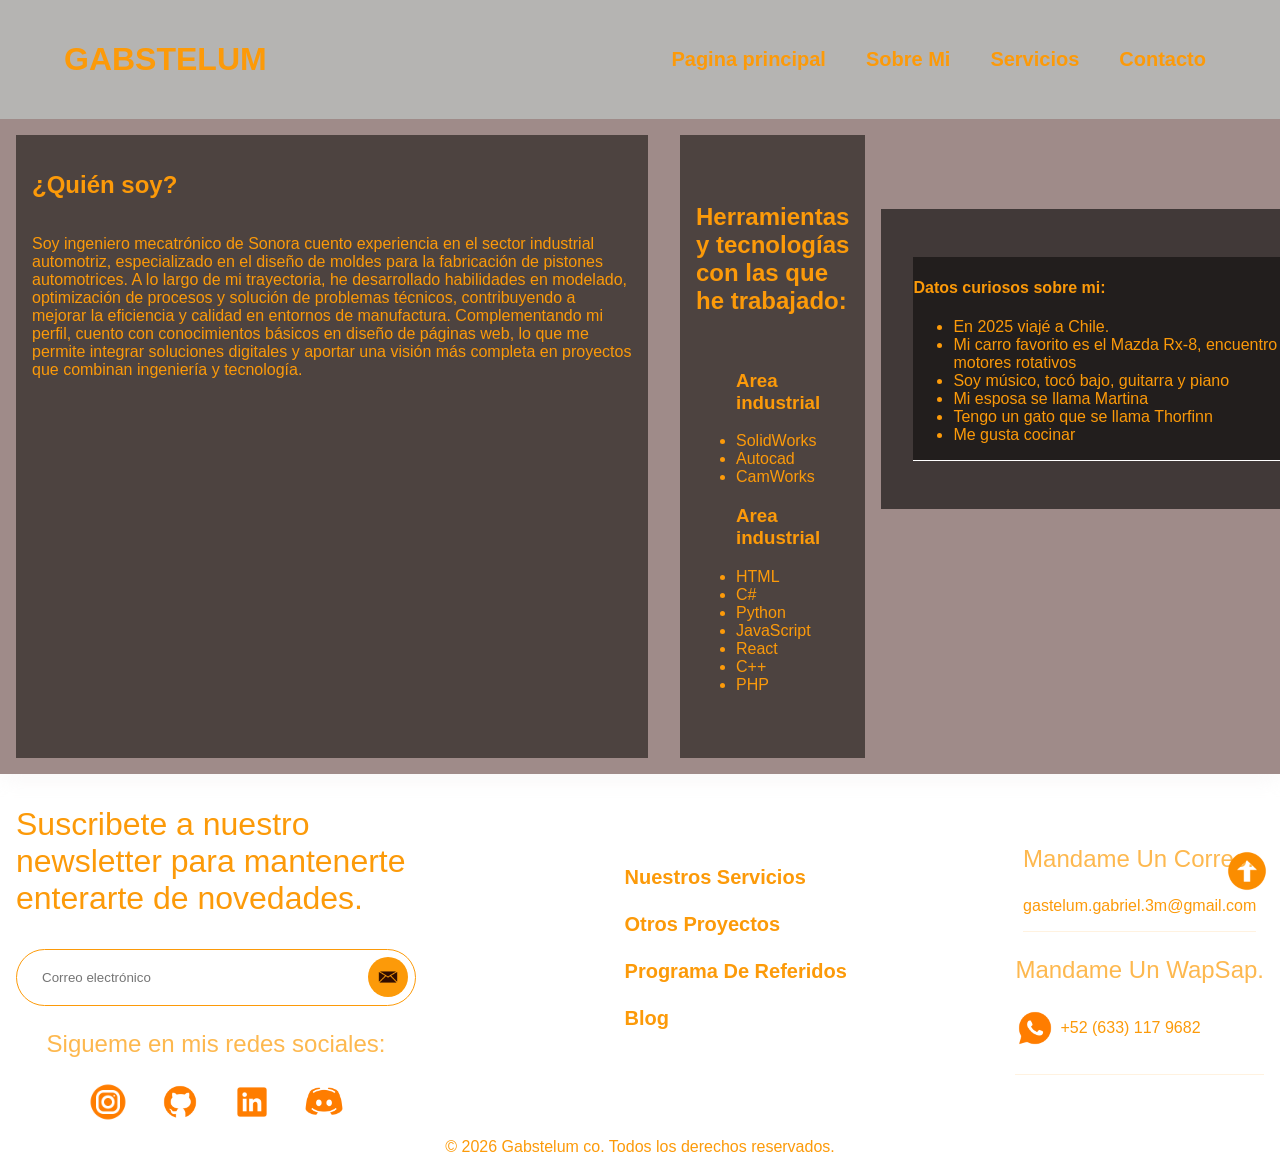
==== commit 1990b140: "feat:implementacion de cartas en services y responsividad general. Hotfix de enrutamientos" ====
--- a/about.html
+++ b/about.html
@@ -4,7 +4,7 @@
 <head>
     <meta charset="UTF-8">
     <meta name="viewport" content="width=device-width, initial-scale=1.0">
-    <title>Acerca de Nosotros</title>
+    <title>Sobre Mi</title>
     <link rel="stylesheet" href="css/secondstylesheet.css" />
     <link rel="stylesheet" href="https://cdn.jsdelivr.net/npm/swiper@10/swiper-bundle.min.css" />
     <link rel="icon" href="assets/IMG/logo.png" type="image/png">
@@ -15,7 +15,7 @@
     <header>
         <nav class="navigation">
             <div class="container">
-                <a href="second-page.html" class="logo">GABSTELUM</a>
+                <a href="index.html" class="logo">GABSTELUM</a>
                 <button onclick="
                         let contenedor = this.parentElement.querySelector('.link-container');
                         contenedor.classList.toggle('show');
@@ -30,7 +30,7 @@
                 <div class="link-container" id="menuContainer">
                     <ul class="navLinks">
                         <li><a href="index.html" target="_blank" rel="noopener noreferrer">Pagina principal</a></li>
-                        <li><a href="about.html" target="_blank" rel="noopener noreferrer">Acerca de nosotros</a></li>
+                        <li><a href="about.html" target="_blank" rel="noopener noreferrer">Sobre Mi</a></li>
                         <li><a href="services.html" target="_blank" rel="noopener noreferrer">Servicios</a></li>
                         <li><a href="https://www.linkedin.com/in/gabriel-isaac-gastelum-miramontes-a968872b0/"
                                 target="_blank" rel="noopener noreferrer">Contacto</a>
@@ -160,7 +160,9 @@
                 reservados.</p>
         </div>
     </footer>
-
+   <!-- misc -->
+    <a href="#inicio"> <img src="./assets/IMG/goto.png" alt="Volver al inicio" class="goto"></a>
+    </div>
 </body>
 
 </html>
--- a/css/secondstylesheet.css
+++ b/css/secondstylesheet.css
@@ -23,6 +23,7 @@
     background-repeat: no-repeat;
     overflow-x: hidden;
     width: 100%;
+    margin:0;
 
 }
 .tiling{
@@ -872,7 +873,7 @@
     width: 10px;
     height: 10px;
     border-radius: 50%;
-    background-color: var(--secondary-color);
+    background-color:rgb(153, 71, 3);
     border: none;
     margin: 5px;
     cursor: pointer;
@@ -1243,3 +1244,60 @@
         transform: translateX(-50%);
     }
 }
+
+
+/* services */
+.services-section {
+    text-align: center;
+    padding: 4rem 2rem;
+    background-color: var(--blurry-bg);
+  }
+
+  .services-section h2 {
+    font-size: 2.5rem;
+    margin-bottom: 3rem;
+       color: var(--primary-color);
+  }
+
+  .services-cards {
+    display: flex;
+    flex-wrap: wrap;
+    justify-content: center;
+    gap: 2rem;
+  }
+
+  .service-card {
+    background: var(--secondary-color);
+    padding: 2rem;
+    border-radius: 12px;
+    box-shadow: 0 5px 20px rgba(0,0,0,0.1);
+    max-width: 300px;
+    flex: 1 1 250px;
+    transition: transform 0.3s ease, box-shadow 0.3s ease;
+  }
+
+  .service-card:hover {
+    transform: translateY(-5px);
+    box-shadow: 0 10px 30px rgba(0,0,0,0.15);
+  }
+
+  .service-image {
+    width: 80px;
+    height: 80px;
+    object-fit: cover;
+    margin-bottom: 1.5rem;
+    border-radius: 50%;
+    background-color:var(--primary-color);
+    padding: 10px;
+  }
+
+  .service-card h3 {
+    margin-bottom: 1rem;
+    color: var(--primary-color);
+  }
+
+  .service-card p {
+    font-size: 1rem;
+    line-height: 1.5;
+    color: var(--primary-color);
+  }
